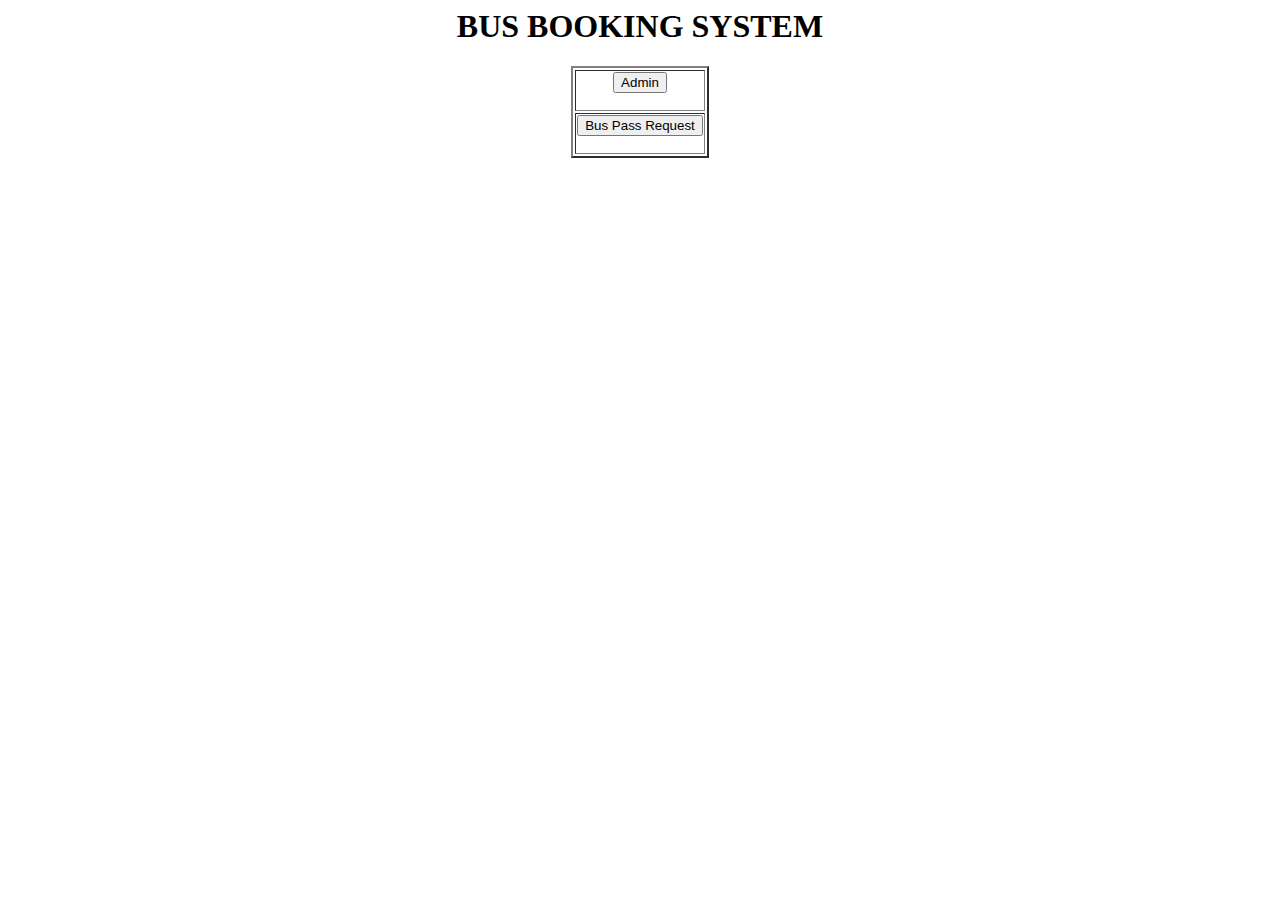
==== BusProjectArindam/src/main/webapp/index.html @ ecd6795c "Bus Project Arindam" ====
<html>
<head>
<meta charset="ISO-8859-1">
<meta name="viewport" content="width=device-width, initial-scale=1">
<title>Bus Portal</title>
</head>
<body>

<h1 align="center">BUS BOOKING SYSTEM</h1>

	<div>
		<div>
			<table border= 2 align="center">
				<tr>
					<td align="center">
						<form action="pages/LoginPage.html">
							<input type="submit" value="Admin" />
						</form>
					</td>
				</tr>

				<tr>
					<td align="center">
						<form action="pages/BusPassRequestForm.html">
							<input type="submit" value="Bus Pass Request" />
						</form>
					</td>
				</tr>
			</table>
		</div>
	</div>
</body>
</html>
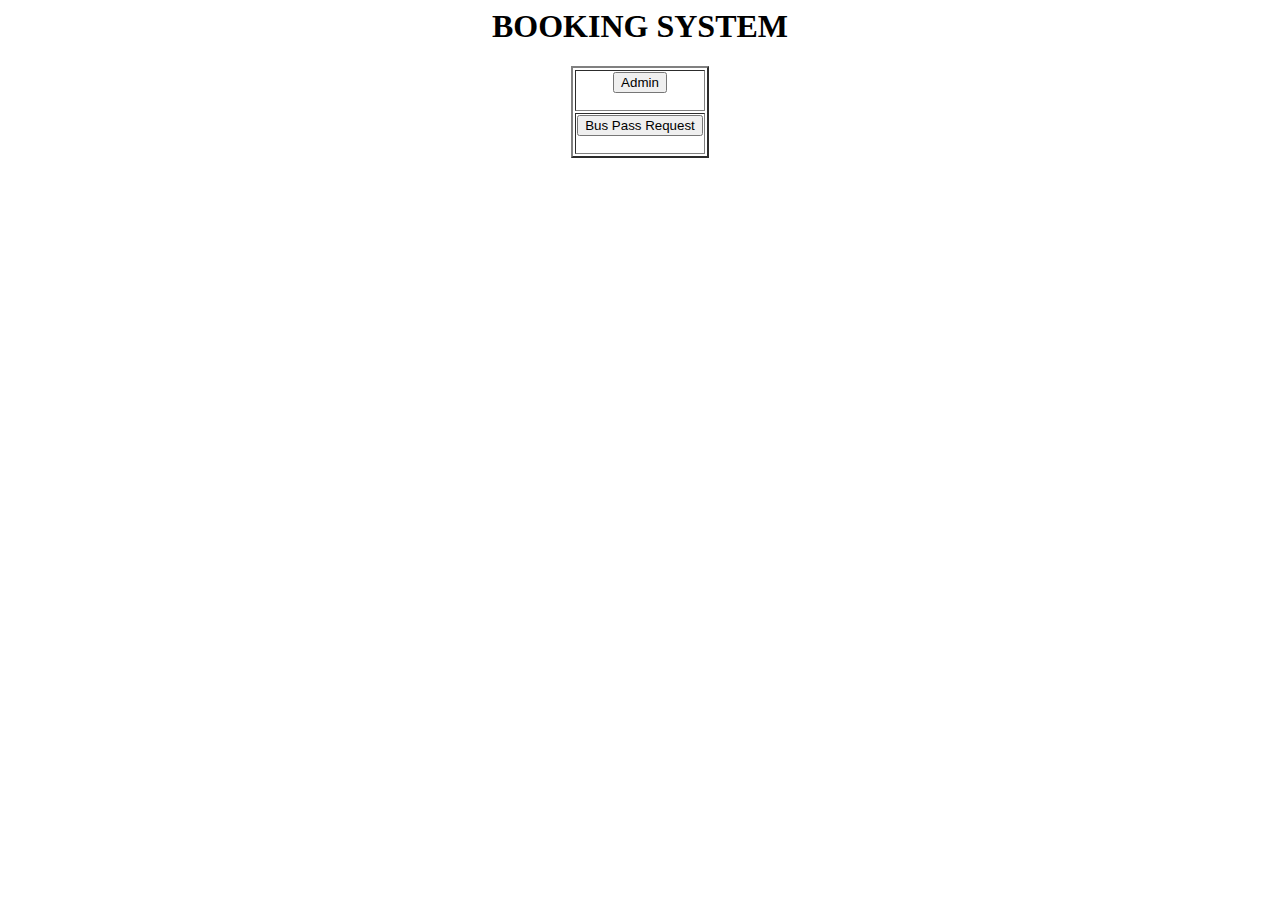
==== commit 0e84b2b3: "myfirst" ====
--- a/BusProjectArindam/src/main/webapp/index.html
+++ b/BusProjectArindam/src/main/webapp/index.html
@@ -6,7 +6,7 @@
 </head>
 <body>
 
-<h1 align="center">BUS BOOKING SYSTEM</h1>
+<h1 align="center">BOOKING SYSTEM</h1>
 
 	<div>
 		<div>
